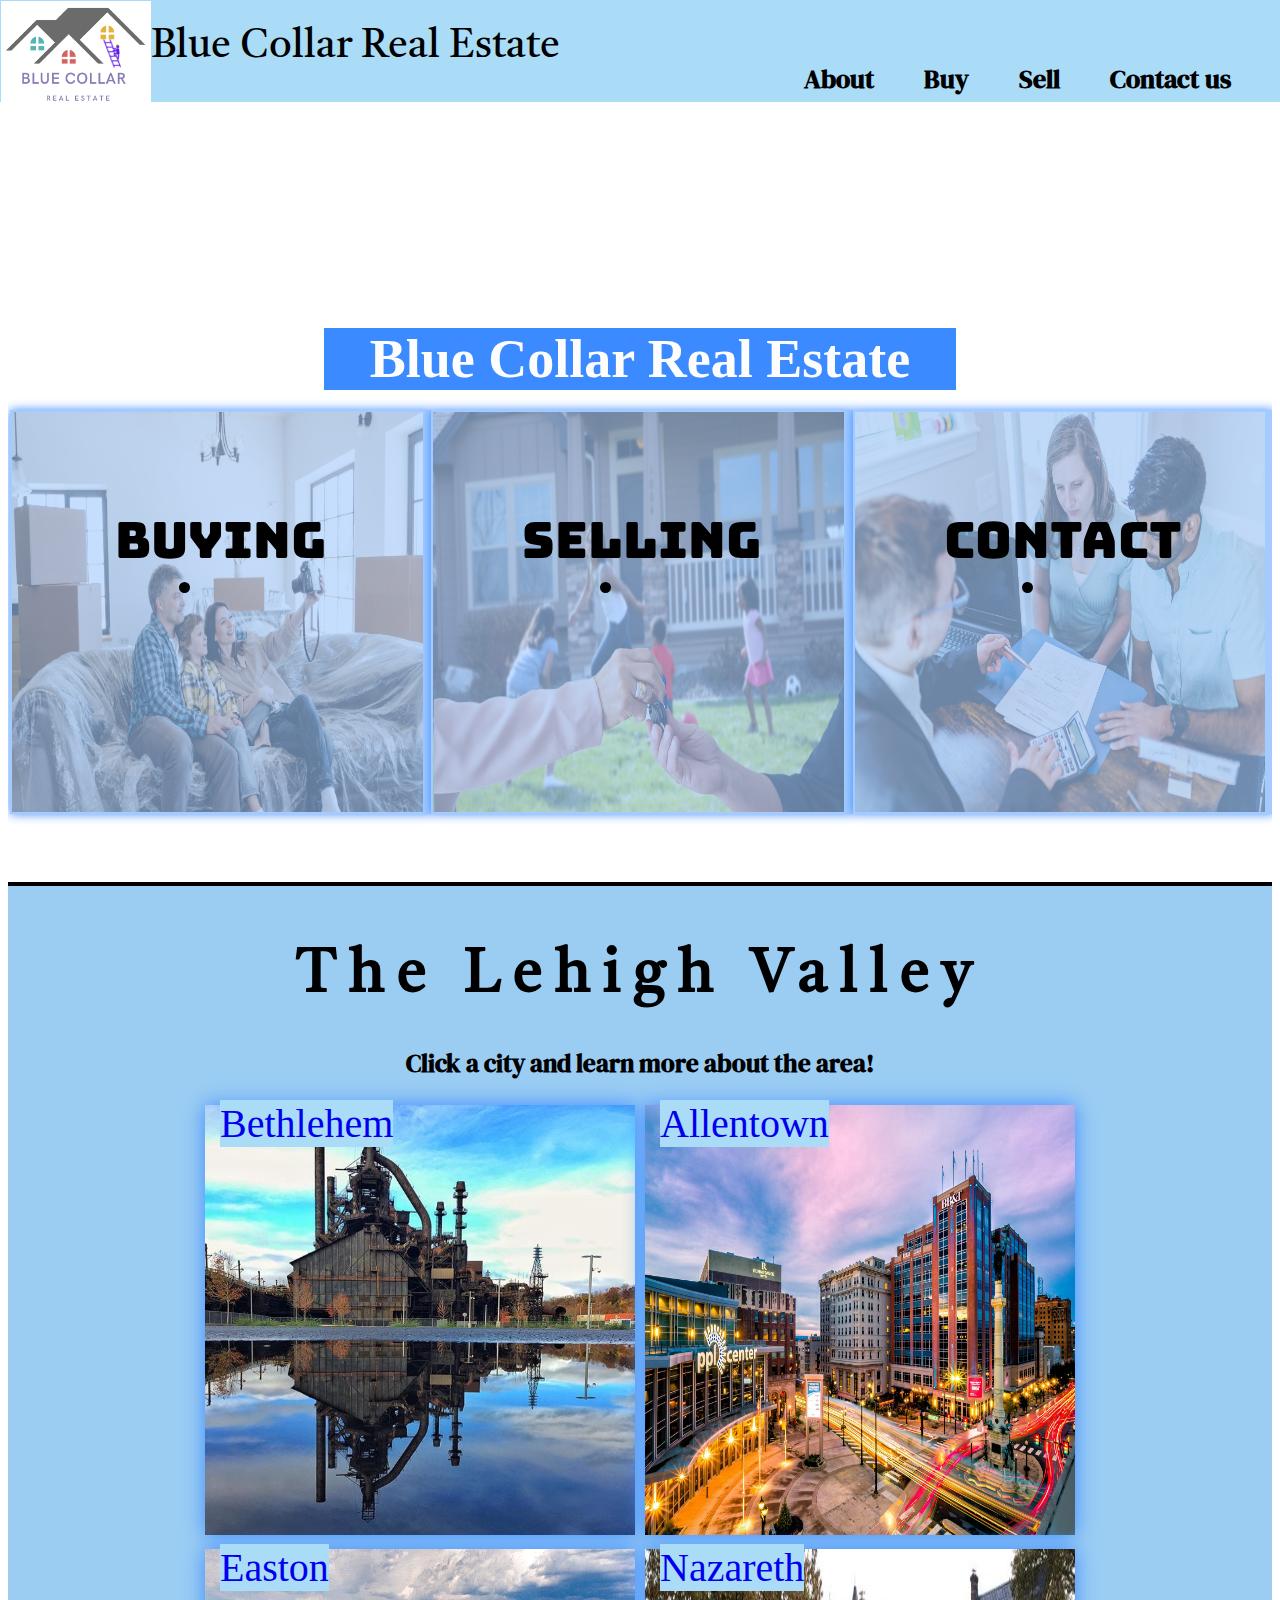
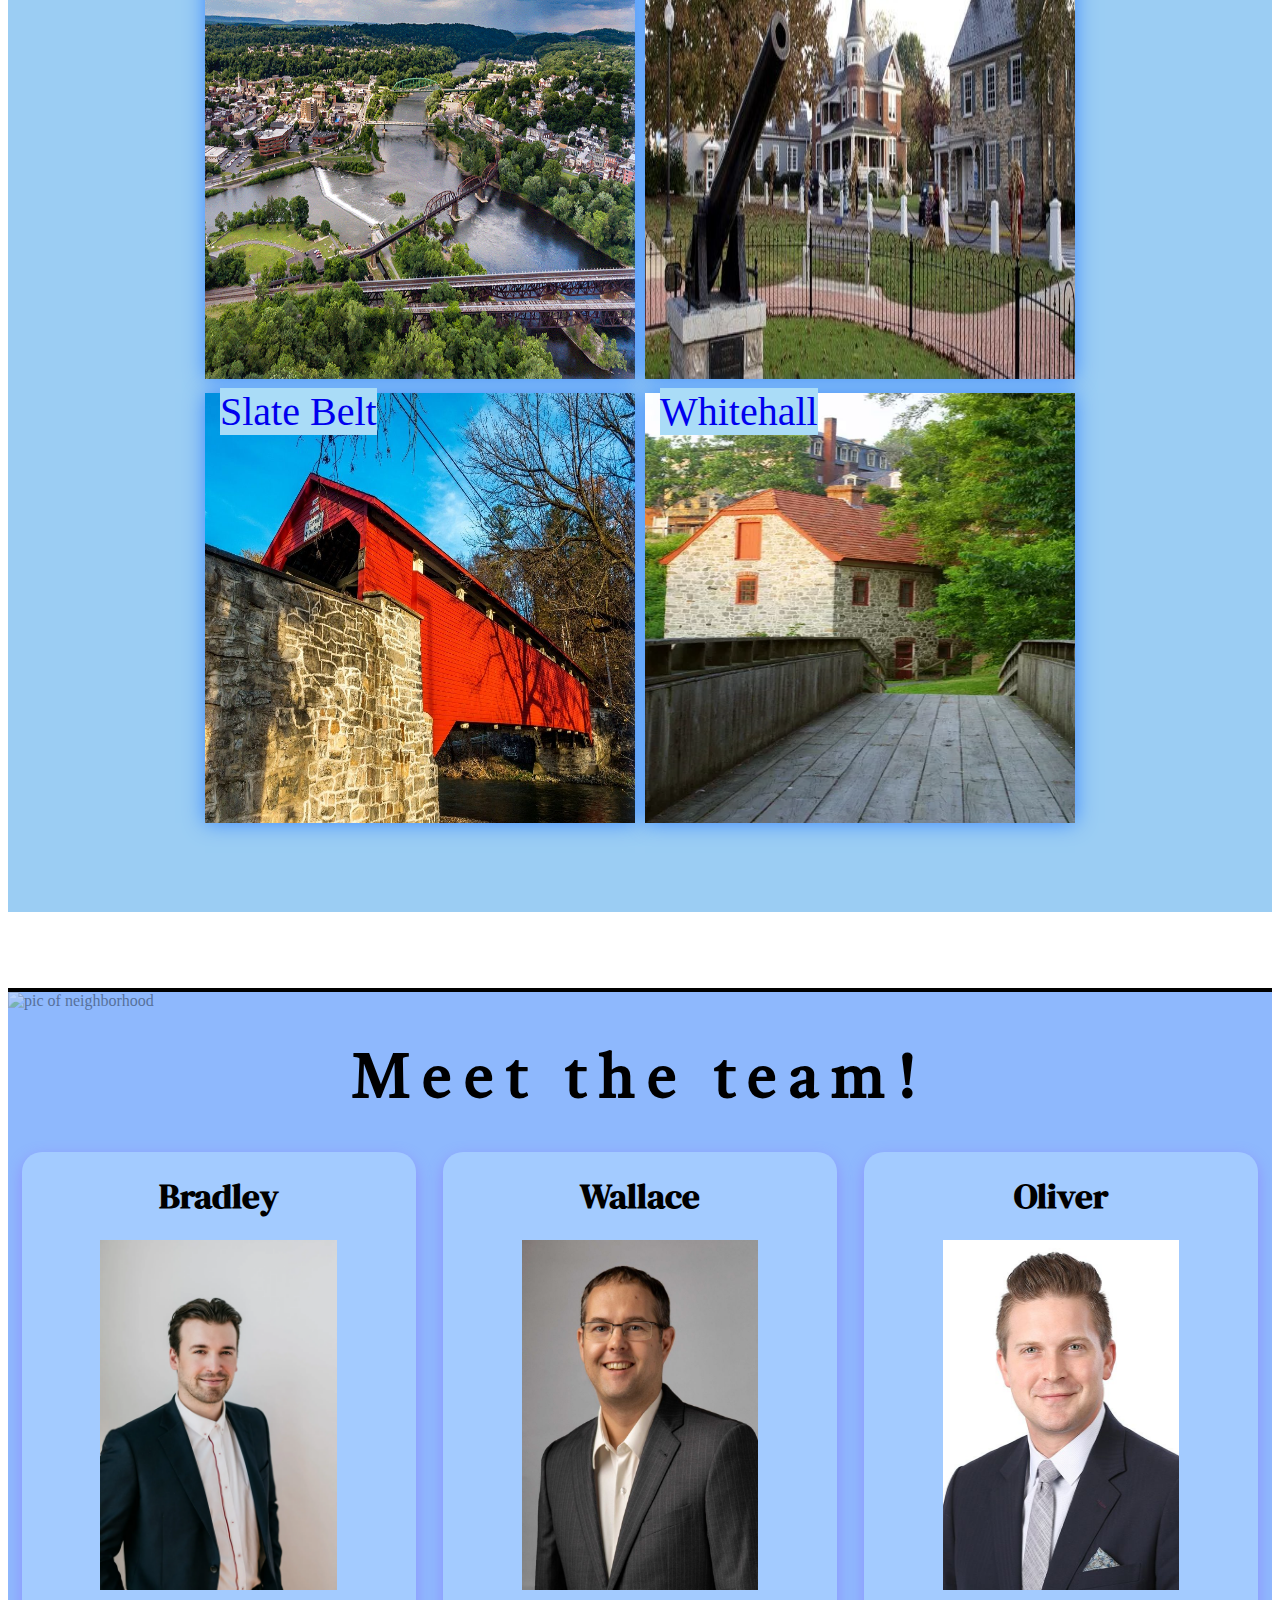
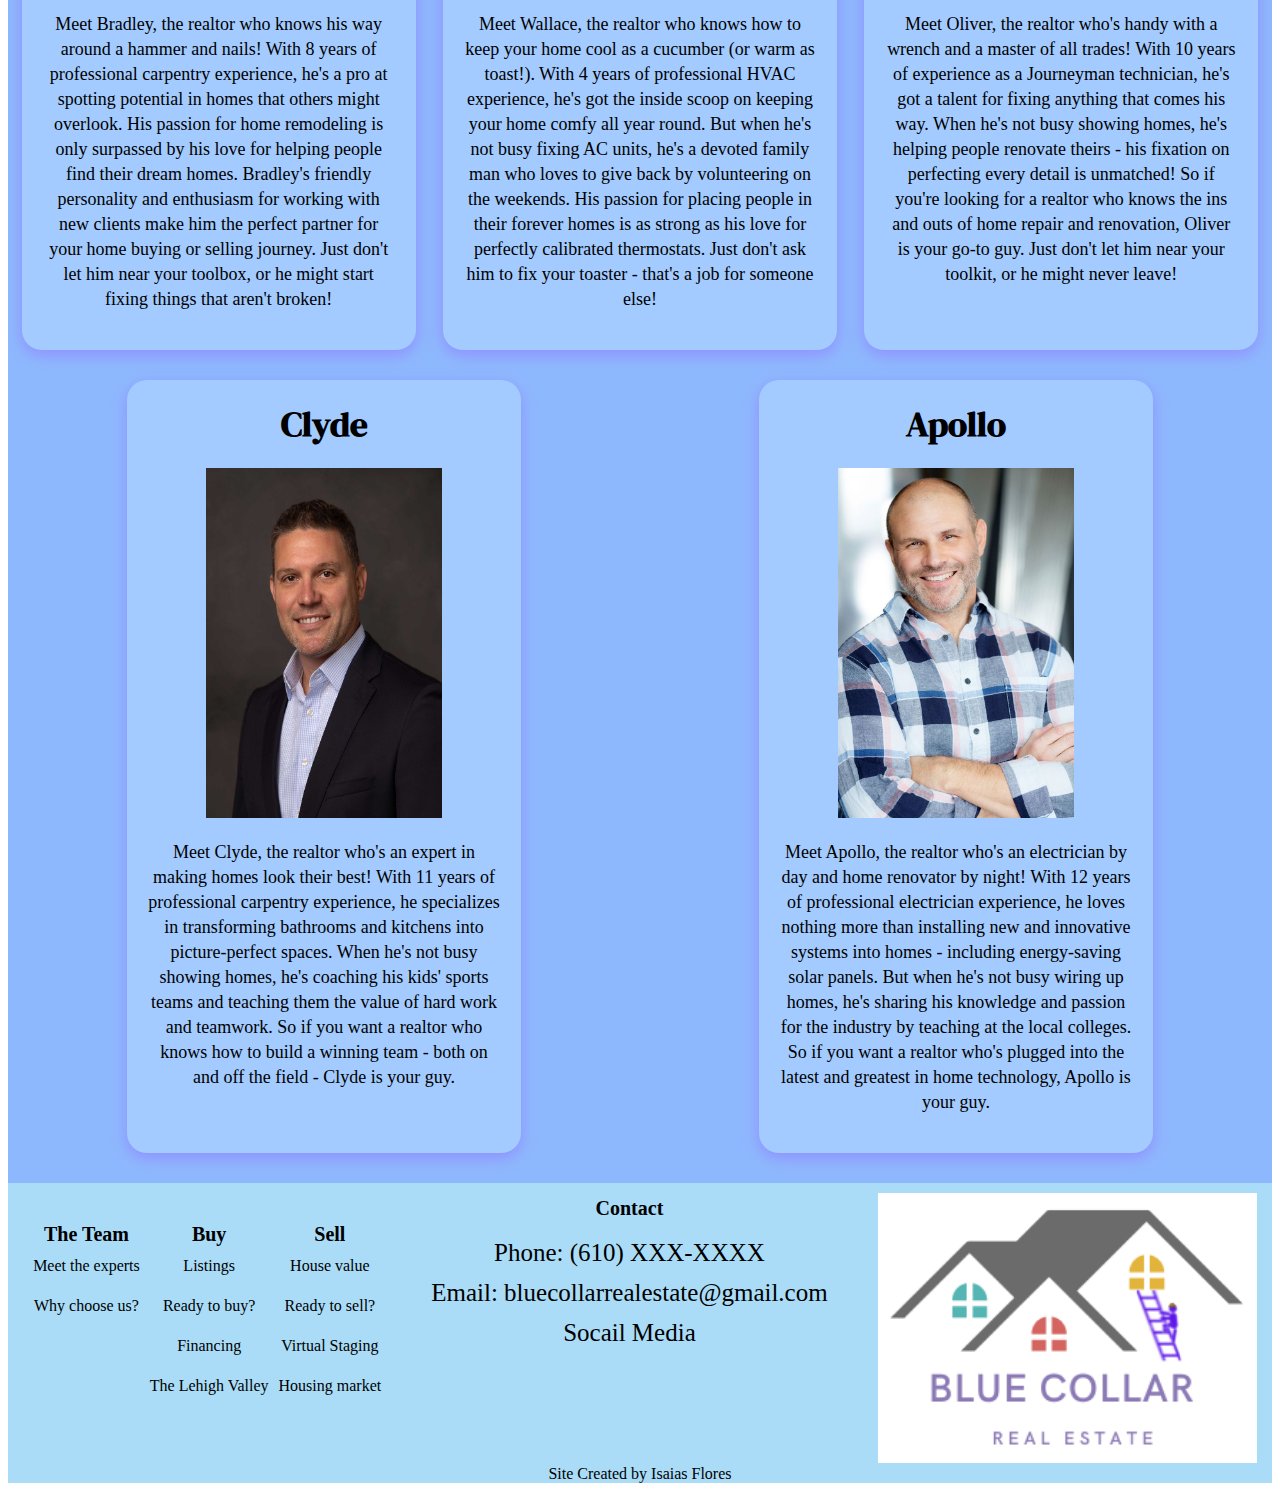
==== index.html @ f7d3eb04 "Update index.html" ====
<!DOCTYPE html>
<html lang="en">

<head>
  <meta charset="utf-8">
  <meta name="viewport" content="width=device-width, initial-scale=1">
  <title>Realtor Home Page</title>
  <link rel="stylesheet" href="home.css">
</head>

<!--Navbar-->
<section>
  <nav id="navbar">
    <div class="company">
      <a href="#company-name">
        <img class="logo" src="img/Blue collar Realtor logo .png" alt="Blue Collar Real Estate Logo" />
      </a>
      <a class="title" href="#company-name">Blue Collar Real Estate</a>
    </div>

    <div class="navbar-links">
      <div class="selection">
        <a class="navbar-selection" href="#">Contact us</a>
      </div>
    </div>

    <div class="navbar-links">
      <a class="navbar-selection" href="#">Sell</a>
      <div class="dropdown">
        <a class="drop-option" href="#">How We Can Help!</a>
        <a class="drop-option" href="#">The Process</a>
        <a class="drop-option" href="#">Virtual Staging</a>
        <a class="drop-option" href="#">Estimate</a>
      </div>
    </div>

    <div class="navbar-links">
      <a class="navbar-selection" href="#http://127.0.0.1:3000/Realtor%20Buy%20Page.html">Buy</a>
      <div class="dropdown">
        <a class="drop-option" href="#">Home Listings</a>
        <a class="drop-option" href="#">Property Listings</a>
        <a class="drop-option" href="#">Lot Listings</a>
        <a class="drop-option" href="#">Fixer Uppers</a>
      </div>
    </div>

    <div class="navbar-links">
      <a class="navbar-selection" href="#company-name">About</a>
      <div class="dropdown">
        <a class="drop-option" href="#cities">The Lehigh Valley</a>
        <a class="drop-option" href="#meet-the-team">Meet The Team</a>
      </div>
    </div>
  </nav>
</section>
<!---->

<main>

  <!--Company name and video-->
  <section id="company-name">

    <div id="company-opener">
      <h1>Blue Collar Real Estate</h1>
      <video id="company-video" source src="img/video of neighborhood.mp4" autoplay loop muted playsinline></video>
      <div class="message">
        <form>
          <label for="message-bar"></label>

          <input class="send-message" type="text" placeholder="Send us a message!" />

          <button class="submit">Submit</button>
        </form>
      </div>
    </div>

  </section>
  <!---->

  <body>

    <!--Main links for website, with description-->
    <section id="links">
      <div class="main-links">

        <div class="buying">
          <a class="web-link" href="#">
            <img class="links-img" src="img/Family Moving in .jpg" alt="Family moving in">
            <div class="web-link-hover">
              <div class="link-title">Buying</div>
              <ion-icon class="icon" name="home"></ion-icon>
              <div class="circle-border">
                <div class="circle"></div>
              </div>
              <p class="link-info">Let us be your portal for finding your dream home. Our team of experts will help you find a place that checks all the boxes, and maybe even some you didn't know you had. Let's get hunting!</p>
            </div>
          </a>
        </div>

        <div class="selling">
          <a class="web-link" href="#">
            <img class="links-img" src="img/Realtor Family outside.png" alt="Family outside">
            <div class="web-link-hover">
              <div class="link-title">Selling</div>
              <ion-icon class="icon" name="pricetags"></ion-icon>
              <div class="circle-border">
                <div class="circle"></div>
              </div>
              <p class="link-info">Lets get you that money! With our help we can turn your home into a bidding war! Our team of top-notch agents will handle the sale, leaving you with a sold sign and a celebratory drink in hand. Cheers to the next chapter!</p>
            </div>
          </a>
        </div>

        <div class="contact">
          <a class="web-link" href="#">
            <img class="links-img" src="img/Talking to realtor img.jpg" alt="Talking to realtor">
            <div class="web-link-hover">
              <div class="link-title">Contact</div>
              <ion-icon class="icon" name="call"></ion-icon>
              <div class="circle-border">
                <div class="circle"></div>
              </div>
              <p class="link-info">Here you'll find all the juicy deets on how to reach us - from phone numbers and email addresses to our social media pages. It's like having a treasure map, but instead of gold doubloons, you'll be rewarded with prompt and professional service.</p>
            </div>
          </a>
        </div>
      </div>
    </section>
    <!---->

    <!--The Lehigh Valley cities-->
    <section id="cities">
      <h2>The Lehigh Valley</h2>
      <h3>Click a city and learn more about the area!</h3>

      <div class="lehigh-valley">

        <div class="area">
          <a href="https://bethlehempa.org/" target="_blank">
            <div class="city-name">Bethlehem</div>
            <img class="city-img" src="img/Bethlehem.jpeg" alt="Bethlehem">
          </a>
        </div>

        <div class="area">
          <a href="https://www.allentownpa.gov/" target="_blank">
            <div class="city-name">Allentown</div>
            <img class="city-img" src="img/Allentown.jpeg" alt="Allentown">
          </a>
        </div>

        <div class="area">
          <a href="https://www.easton-pa.com/" target="_blank">
            <div class="city-name">Easton</div>
            <img class="city-img" src="img/Easton.png" alt="Easton">
          </a>
        </div>

        <div class="area">
          <a href="https://www.visitpa.com/region/lehigh-valley/nazareth" target="_blank">
            <div class="city-name">Nazareth</div>
            <img class="city-img" src="img/Nazareth.jpeg" alt="Nazareth">
          </a>
        </div>

        <div class="area">
          <a href="https://www.discoverlehighvalley.com/cities-towns/northern-slate-belt-bangor-nazareth/" target="_blank">
            <div class="city-name">Slate Belt</div>
            <img class="city-img" src="img/Slate Belt.jpeg" alt="Slate Belt">
          </a>
        </div>

        <div class="area">
          <a href="https://www.niche.com/places-to-live/whitehall-township-lehigh-pa/" target="_blank">
            <div class="city-name">Whitehall</div>
            <img class="city-img" src="img/Whitehall.webp" alt="Whitehall">
          </a>
        </div>

      </div>
    </section>
    <!---->

    <!--Realtor headshot and info about realtor-->
    <section id="meet-the-team">
      <img class="neighborhood-pic" src="img/Picture of neighborhood.jpg" alt="pic of neighborhood" />

      <h4>Meet the team!</h4>
      <div class="employees">
        <div class="realtor">
          <h5 class="realtor-name">Bradley</h5>
          <img class="realtor-headshot" src="img/Bradley professional.png" alt="Professional Bradley" />
          <img class="realtor-headshot-hover" src="img/Bradley working.jpeg" alt="Working Bradley" />
          <p class="realtor-info">
            Meet Bradley, the realtor who knows his way around a hammer and nails! With 8 years of professional carpentry experience, he's a pro at spotting potential in homes that others might overlook. His passion for home remodeling is only surpassed by his love for helping people find their dream homes. Bradley's friendly personality and enthusiasm for working with new clients make him the perfect partner for your home buying or selling journey. Just don't let him near your toolbox, or he might start fixing things that aren't broken!
          </p>
        </div>

        <div class="realtor">
          <h5 class="realtor-name">Wallace</h5>
          <img class="realtor-headshot" src="img/Wallace professional.jpeg" alt="Professional Wallace" />
          <img class="realtor-headshot-hover" src="img/Wallace working.jpeg" alt="Working Wallace" />
          <p class="realtor-info">
            Meet Wallace, the realtor who knows how to keep your home cool as a cucumber (or warm as toast!). With 4 years of professional HVAC experience, he's got the inside scoop on keeping your home comfy all year round. But when he's not busy fixing AC units, he's a devoted family man who loves to give back by volunteering on the weekends. His passion for placing people in their forever homes is as strong as his love for perfectly calibrated thermostats. Just don't ask him to fix your toaster - that's a job for someone else!
          </p>
        </div>

        <div class="realtor">
          <h5 class="realtor-name">Oliver</h5>
          <img class="realtor-headshot" src="img/Olvier professional jpeg.jpeg" alt="Professional Oliver" />
          <img class="realtor-headshot-hover" src="img/Oliver Working.png" alt="Working Oliver" />
          <p class="realtor-info">
            Meet Oliver, the realtor who's handy with a wrench and a master of all trades! With 10 years of experience as a Journeyman technician, he's got a talent for fixing anything that comes his way. When he's not busy showing homes, he's helping people renovate theirs - his fixation on perfecting every detail is unmatched! So if you're looking for a realtor who knows the ins and outs of home repair and renovation, Oliver is your go-to guy. Just don't let him near your toolkit, or he might never leave!
          </p>
        </div>
        <div class="realtor">
          <h5 class="realtor-name">Clyde</h5>
          <img class="realtor-headshot" src="img/Clyde professional.jpeg" alt="Professional Clyde" />
          <img class="realtor-headshot-hover" src="img/Clyde working.jpeg" alt="Working Clyde" />
          <p class="realtor-info">
            Meet Clyde, the realtor who's an expert in making homes look their best! With 11 years of professional carpentry experience, he specializes in transforming bathrooms and kitchens into picture-perfect spaces. When he's not busy showing homes, he's coaching his kids' sports teams and teaching them the value of hard work and teamwork. So if you want a realtor who knows how to build a winning team - both on and off the field - Clyde is your guy.
          </p>
        </div>

        <div class="realtor">
          <h5 class="realtor-name">Apollo</h5>
          <img class="realtor-headshot" src="img/Apollo professional.jpeg" alt="Professional Apollo" />
          <img class="realtor-headshot-hover" src="img/Apollo working.png" alt="Working Apollo" />
          <p class="realtor-info">
            Meet Apollo, the realtor who's an electrician by day and home renovator by night! With 12 years of professional electrician experience, he loves nothing more than installing new and innovative systems into homes - including energy-saving solar panels. But when he's not busy wiring up homes, he's sharing his knowledge and passion for the industry by teaching at the local colleges. So if you want a realtor who's plugged into the latest and greatest in home technology, Apollo is your guy.
          </p>
        </div>
      </div>
    </section>
    <!---->

    <!--Footer-->
    <section id="footer">
      <footer>
        <div class="footer-info">
          <div class="nav-footer">
            <a class="footer-catagories" href="#">The Team</a>
            <a class="footer-options" href="#">Meet the experts</a>
            <a class="footer-options" href="#">Why choose us?</a>
          </div>
          <div class="nav-footer">
            <a class="footer-catagories" href="#">Buy</a>
            <a class="footer-options" href="#">Listings</a>
            <a class="footer-options" href="#">Ready to buy?</a>
            <a class="footer-options" href="#">Financing</a>
            <a class="footer-options" href="#">The Lehigh Valley</a>
          </div>
          <div class="nav-footer">
            <a class="footer-catagories" href="#">Sell</a>
            <a class="footer-options" href="#">House value</a>
            <a class="footer-options" href="#">Ready to sell?</a>
            <a class="footer-options" href="#">Virtual Staging</a>
            <a class="footer-options" href="#">Housing market</a>
          </div>
        </div>

        <div class="contact-footer">
          <div class="footer-catagories">Contact</div>
          <div class="footer-options">Phone: (610) XXX-XXXX</div>
          <div class="footer-options">Email: bluecollarrealestate@gmail.com</div>
          <div class="footer-options">Socail Media</div>
          <div class="media-icons">
            <a href="https://twitter.com/" target="_blank">
              <ion-icon class="icon" name="logo-twitter"></ion-icon>
            </a>
            <a href="https://www.facebook.com/" target="_blank">
              <ion-icon class="icon" name="logo-facebook"></ion-icon>
            </a>
            <a href="https://www.instagram.com/" target="_blank">
              <ion-icon class="icon" name="logo-instagram"></ion-icon>
            </a>
            <a href="https://www.linkedin.com/" target="_blank">
              <ion-icon class="icon" name="logo-linkedin"></ion-icon>
            </a>
          </div>
        </div>

        <img class="footer-pic" src="img/Blue collar Realtor logo .png" alt="Blue Collar Real Estate Logo" />

        <div class="isaias">Site Created by Isaias Flores</div>
      </footer>
    </section>
    <!---->

    <!--Icon links HTML-->
    <script type="module" src="https://unpkg.com/ionicons@5.5.2/dist/ionicons/ionicons.esm.js"></script>
    <script nomodule src="https://unpkg.com/ionicons@5.5.2/dist/ionicons/ionicons.js"></script>
    <!---->
  </body>
</main>

</html>
---- home.css ----
@import url("https://fonts.googleapis.com/css2?family=Bungee&family=Castoro&family=DM+Serif+Display&family=Ledger&display=swap");

html {
  scroll-behavior: smooth;
  scroll-padding-top: 60px;
  max-width: 1500px;
}

/*Navbar Section*/

nav {
  position: fixed;
  z-index: 1;
  border: 1px solid transparent;
  background-color: rgb(170, 220, 247);
  height: 100px;
  top: 0;
  left: 0;
  right: 0;
  width: 100%;
}

nav img {
  width: 150px;
  float: left;
}

nav .company {
  float: left;
}

nav .title {
  position: relative;
  font-size: 40px;
  color: black;
  text-decoration: none;
  top: 20px;
  font-family: "Castoro", serif;
}

nav .navbar-links {
  float: right;
  margin-right: 50px;
  margin-top: 60px;
}

nav .navbar-selection {
  text-decoration: none;
  color: black;
  font-size: 26px;
  font-weight: bold;
  font-family: "DM Serif Display", serif;
}

nav .drop-option {
  text-decoration: none;
  padding: 10px;
  font-size: 20px;
  border: 1px solid black;
  height: 25px;
  text-align: center;
  font-family: "Ledger", serif;
}

nav .drop-option:hover {
  transition: 0.5s;
  color: blue;
  padding: 15px;
}

nav .dropdown {
  padding-top: 0px;
  background-color: rgb(204, 226, 255);
  box-shadow: 0px 0px 10px -2px rgb(0, 0, 215);
}

.navbar-links .dropdown {
  position: absolute;
  visibility: hidden;
  display: flex;
  flex-direction: column;
  opacity: 0;
  transform: translateY(10px);
}

.navbar-links:hover .dropdown {
  visibility: visible;
  opacity: 1;
  transition: 0.4s all;
  transform: translateY(0px);
}

/* */

main {
  width: 100%;
  margin: auto;
  overflow: auto;
}

/*Company name and video*/

#company-name {
  position: relative;
}
#company-opener {
  padding: 05px;
}

#company-video {
  position: relative;
  display: block;
  z-index: -1;
  width: 100%;
  margin-top: 100px;
  margin-bottom: 100px;
}

h1 {
  position: absolute;
  font-size: 6vmin;
  font-weight: bold;
  color: rgb(253, 253, 253);
  background-color: rgb(60, 138, 255);
  top: 320px;
  left: 0;
  right: 0;
  margin: auto;
  padding: auto;
  width: 50%;
  text-align: center;
  box-shadow: 0px 0px 10px 0px;
  animation: fadeIn 3s ease-in;
}

@keyframes fadeIn {
  from {
    opacity: 0;
  }

  to {
    opacity: 1;
  }
}

.message {
  position: absolute;
  top: 450px;
  left: 0;
  right: 0;
  margin-left: 22%;
  opacity: 0;
  animation: message 5s 3s ease forwards;
}

@keyframes message {
  from {
    opacity: 0;
  }

  to {
    opacity: 1;
  }
}

.send-message {
  position: relative;
  border: 2px solid blue;
  width: 60%;
  height: 40px;
  font-size: 16px;
}

.submit {
  width: 10%;
  font-weight: 700;
  font-size: 20px;
  height: 50px;
  position: relative;
}
/* */

/*Main links for website, with description*/
#links {
  position: relative;
  margin: auto;
}

.main-links {
  width: 100%;
  margin: 40px auto 70px auto;
  border: 2px solid transparent;
  display: flex;
  
  
}

.links-img {
  position: absolute;
  width: 32.5%;
  height: 400px;
  opacity: 0.4;
  display: block;
  
}

.buying {
  border: 2px solid transparent;
  box-shadow: 0px 0px 10px 0px rgb(60, 138, 255);
  background-color: rgb(163, 203, 255);
  height: 400px;
  width: 35%;
  text-align: center;
  overflow: hidden;
}

.selling {
  border: 2px solid transparent;
  box-shadow: 0px 0px 10px 0px rgb(60, 138, 255);
  background-color: rgb(163, 203, 255);
  height: 400px;
  width: 35%;
  text-align: center;
  overflow: hidden;
}

.contact {
  border: 2px solid transparent;
  box-shadow: 0px 0px 10px 0px rgb(60, 138, 255);
  background-color: rgb(163, 203, 255);
  height: 400px;
  width: 35%;
  text-align: center;
  overflow: hidden;
}

.web-link {
  text-decoration: none;
  color: black;
}

.web-link-hover {
  padding-top: 110px;
  padding-bottom: 100px;
  transform: translateY(0px);
  transition: 1s all ease;
}

.web-link-hover:hover {
  transform: translateY(-100px);
}

.link-title {
  font-size: 50px;
  padding-bottom: 10px;
  margin-top: -15px;
  font-family: "Bungee", cursive;
}

#links .icon {
  width: 70px;
  height: 90px;
  border-radius: 100%;
  color: rgb(78, 78, 255);
}

.circle-border {
  position: absolute;
  top: 170px;
  left: 41%;
  height: 200px;
  width: 180vw;
  max-width: 85px;
  max-height: 85px;
  animation: circle 3s infinite;
}

.circle {
  border: 3px solid black;
  border-radius: 100%;
  background-color: black;
  width: 6%;
  height: 5px;
}

@keyframes circle {
  0% {
    transform: rotate(0deg);
  }
  100% {
    transform: rotate(360deg);
  }
}

.link-info {
  position: absolute;
  top: 0px;
  opacity: 0;
  width: 90%;
  font-size: 1.8vmin;
  font-family: "DM Serif Display", serif;
  line-height: auto;
  padding: 250px 10px 200px 10px;
}

.link-info:hover {
  opacity: 1;
  transform: translateY(0px);
  transition: 1s ease;
}
/* */

/*The Lehigh Valley cities*/
#cities {
  background-color: #9bcdf3;
  padding-bottom: 10px;
}

h2 {
  font-size: 60px;
  text-align: center;
  margin-bottom: 30px;
  font-family: "Castoro", serif;
  letter-spacing: 12px;
  box-shadow: 0px -4px 0px 0px;
  padding-top: 50px;
}

h3 {
  text-align: center;
  font-size: 25px;
  margin-top: 30px;
  margin-bottom: 20px;
  font-family: "DM Serif Display", serif;
}

.lehigh-valley {
  display: flex;
  flex-direction: row;
  flex-flow: wrap;
  justify-content: center;
  margin-bottom: 70px;
}

.city-name {
  position: absolute;
  font-size: 40px;
  margin-left: 20px;
  background-color: rgb(170, 220, 247);
}

.city-img {
  width: 430px;
  height: 430px;
  margin: 5px;
  box-shadow: 0px 0px 20px 0px rgb(60, 138, 255);
}

.city-img:hover {
  width: 440px;
  height: 440px;
  transition: 1s ease;
}
/* */

/*Realtor headshot and info about realtor*/
#meet-the-team {
  background-color: rgb(142, 184, 253);
  position: relative;
}

.neighborhood-pic {
  position: absolute;
  opacity: 0.4;
  width: 100%;
  height: 100%;
}

h4 {
  font-size: 60px;
  text-align: center;
  margin-bottom: 30px;
  padding-top: 50px;
  font-family: "Castoro", serif;
  letter-spacing: 12px;
  box-shadow: 0px -4px 0px 0px;
}

.employees {
  display: flex;
  flex-direction: row;
  flex-wrap: wrap;
  margin: auto;
}

.realtor-name {
  font-size: 35px;
  font-family: "DM Serif Display", serif;
  margin-top: 0px;
  margin-bottom: 20px;
}

.realtor {
  position: relative;
  text-align: center;
  border-radius: 20px;
  box-shadow: 0px 5px 15px 0px rgb(144, 144, 255);
  width: 28%;
  margin: 0px auto 30px auto;
  padding: 20px;
  background-color: rgb(163, 203, 255);
}

.realtor-headshot {
  position: absolute;
  width: 60%;
  left: 0;
  right: 0;
  height: 350px;
  display: block;
  margin: auto;
}

.realtor-headshot-hover {
  position: relative;
  opacity: 0;
  width: 60%;
  height: 350px;
  transition: 1s ease-out;

  padding-bottom: 0px;
  overflow: auto;
}

.realtor-headshot-hover:hover {
  opacity: 1;
  transition: 1s ease-in;
  width: 70%;
  height: 350px;
}

.realtor-info {
  font-size: 18px;
  line-height: 25px;
}
/* */

/*Footer */
#footer {
  position: relative;
  width: 100%;
  height: 100%;
  text-align: center;
  background-color: rgb(170, 220, 247);
}

footer {
  display: flex;
  justify-content: center;
  flex-wrap: wrap;
  width: 100%;
}

.footer-info {
  margin-top: 40px;
  display: flex;
  flex-wrap: wrap;
}

.nav-footer {
  margin-left: 10px;
  text-align: center;
  display: flex;
  flex-direction: column;
  flex-wrap: wrap;
}

.footer-catagories {
  font-weight: bold;
  font-size: 20px;
  text-decoration: none;
  color: black;
}

.footer-options {
  line-height: 40px;
  text-decoration: none;
  color: black;
}

.contact-footer {
  margin: 0px 0px 0px 50px;
  text-align: center;
  font-size: 25px;
  line-height: 50px;
}

.footer-pic {
  width: 30%;
  height: 30%;
  margin-top: 10px;
  margin-left: 50px;
  padding-bottom: 20px;
}
footer .media-icons {
  display: block;
  margin-left: auto;
}

footer .meida-icon {
  color: black;
  width: 10%;
  height: 5vh;
}

footer .icon:visited {
  color: rgb(60, 138, 255);
}

.isaias {
  position: absolute;
  display: block;
  margin: auto;
  bottom: 0;
}

/* */

/*Media Queries */
@media screen and (max-width: 1501px) {
  .link-info {
    font-size: 1.8vmin;
  }

  .circle-border {
    top: 170px;
    left: 40%;
  }
}

@media screen and (max-width: 1400px) {
  .circle-border {
    top: 170px;
    left: 40%;
  }
}

@media screen and (max-width: 1250px) {
  #links {
    margin-top: -20px;
  }

  .circle-border {
    top: 170px;
    left: 38%;
  }
  .footer-pic {
    width: 50%;
    height: 30%;
    margin-left: 50px;
  }
}

@media screen and (max-width: 1150px) {
  nav .title {
    font-size: 35px;
  }

  nav .drop-option {
    font-size: 15px;
    padding: 5px;
  }

  nav .drop-option:hover {
    padding: 8px;
  }

  h1 {
    width: 50%;
  }


  #links {
    margin-top: -60px;
  }
}

@media screen and (max-width: 1024px) {
  nav .navbar-links {
    margin-top: 70px;
  }

  nav .navbar-selection {
    font-size: 18px;
  }

  h1 {
    top: 200px;
    width: 60%;
  }

  .message {
    top: 300px;
  }

  .submit {
    font-size: 14px;
    height: 45px;
  }

  #links {
    margin-top: -90px;
  }

  .link-info {
    font-size: 1.9vw;
  }

  .realtor-headshot {
    width: 85%;
    height: 350px;
  }

  .realtor-headshot-hover {
    width: 60%;
    height: 350px;
  }

  .realtor-headshot-hover:hover {
    width: 100%;
  }
}

@media screen and (max-width: 900px) {
  nav .title {
    position: absolute;
  }

  nav .navbar-links {
    margin-top: 70px;
    text-align: center;
  }

  main {
    overflow: hidden;
  }

  h1 {
    font-size: 6vmin;
    width: 65%;
  }

  #links {
    margin-top: -100px;
  }

  .link-info {
    font-size: 2.1vw;
  }

  .circle-border {
    top: 170px;
    left: 35%;
  }

  h2 {
    font-size: 40px;
  }

  .city-name {
    font-size: 30px;
  }

  .city-img {
    width: 330px;
    height: 330px;
  }

  .city-img:hover {
    width: 340px;
    height: 340px;
  }

  h4 {
    font-size: 40px;
  }
}

@media screen and (max-width: 800px) {
  h1 {
    font-size: 6vmin;
  }

  .submit {
    font-size: 12px;
  }

  .link-title {
    font-size: 40px;
  }

  .circle-border {
    top: 155px;
    left: 34%;
  }

  h4 {
    font-size: 55px;
  }

  .employees {
    flex-direction: column;
  }

  .realtor {
    width: 70%;
  }

  .realtor-name {
    font-size: 35px;
    font-family: "DM Serif Display", serif;
    margin-bottom: 20px;
  }

  .realtor-headshot {
    position: absolute;

    width: 55%;
    height: 350px;
  }

  .realtor-headshot-hover {
    width: 60%;
    height: 350px;
  }
  .realtor-headshot-hover:hover {
    width: 70%;
    height: 350px;
  }
}

@media screen and (max-width: 700px) {
  nav .drop-option {
    font-size: 14px;
    padding: 2px;
  }

  nav .drop-option:hover {
    padding: 3px;
  }

  .message {
    top: 270px;
    margin-left: 18%;
  }

  .send-message {
    height: 30px;
  }

  .submit {
    width: 15%;
    height: 35px;
    font-size: 14px;
  }

  .main-links {
    display: flex;
    flex-direction: column;
    width: 200%;
    margin-left: 95px;
  }

  #links {
    margin-top: -100px;
  }

  .links-img {
    width: 70%;
  }

  .link-title {
    font-size: 40px;
  }

  .link-info {
    padding: 250px 10px 200px 20px;

    font-size: 3.1vw;
  }

  .circle-border {
    top: 155px;
    left: 41%;
  }

  h2 {
    font-size: 40px;
  }

  .city-name {
    font-size: 30px;
  }

  .city-img {
    width: 200px;
    height: 200px;
  }

  .city-img:hover {
    width: 210px;
    height: 210px;
  }

  .contact-footer {
    margin: 0px 0px 0px 0px;
  }

  .footer-pic {
    margin: auto;
  }
}

@media screen and (max-width: 600px) {
  nav .title {
    font-size: 25px;
  }

  nav .navbar-links {
    margin-top: 75px;
    margin-right: 30px;
  }

  nav .navbar-selection {
    font-size: 15px;
  }

  .send-message {
    height: 25px;
    font-size: 12px;
  }

  .main-links {
    margin-left: 66px;
  }

  h2 {
    font-size: 32px;
  }

  h4 {
    display: block;
    font-size: 32px;
    text-align: center;
    
  }
}

@media screen and (max-width: 500px) {
  nav .navbar-links {
    margin-right: 20px;
  }

  nav .drop-option {
    font-size: 12px;
  }

  #company-video {
    position: relative;
    display: block;
    z-index: -1;
    width: 180%;
    margin-top: 100px;
    margin-bottom: 100px;
  }

  h1 {
    top: 250px;
  }

  .message {
    top: 300px;
    margin-left: 17%;
  }

  .send-message {
    height: 20px;
  }

  .submit {
    width: 16%;
    height: 23px;
    font-size: 10px;
  }

  .main-links {
    margin-left: 66px;
  }

  .link-info {
    font-size: 4.1vw;
  }

  h2 {
    font-size: 25px;
    margin-left: 20px;

  }

  h3 {
    font-size: 16px;
  }

  .city-img {
    width: 400px;
    height: 300px;
  }

  .city-img:hover {
    width: 400px;
    height: 300px;
  }

  h4 {
    font-size: 25px;
    margin-left: 20px;
  }

  .realtor-headshot {
    width: 75%;
  }

  .realtor-headshot-hover {
    width: 85%;
  }
  .realtor-headshot-hover:hover {
    width: 85%;
  }
}

@media screen and (max-width: 450px) {
  nav .title {
    font-size: 22px;
  }

  nav .navbar-selection {
    font-size: 15px;
    padding-bottom: 15px;
  }

  nav .navbar-links {
    float: right;
    margin-right: 10px;
  }

  nav .drop-option {
    font-size: 10px;
    padding: 2px;
    height: 15px;
  }

  nav .drop-option:hover {
    padding: 3px;
    height: 18px;
  }

  .main-links {
    width: 250%;
    margin-left: 25px;
    margin-bottom: 30px;
  }

  .links-img {
    width: 88%;
  }

  .link-title {
    font-size: 40px;
  }

  .link-info {
    opacity: 1;
    font-size: 4.5vw;

    padding: 150px 10px 200px 20px;
  }

  .web-link-hover {
    padding-top: 20px;
    padding-bottom: 100px;
    transform: translateY(0px);
  }

  .web-link-hover:hover {
    padding-top: 10px;

    transform: translateY(0px);
  }

  #links .icon {
    width: 50px;
    height: 90px;
    border-radius: 100%;
  }

  .circle-border {
    top: 82px;
    left: 39%;
    height: 50px;
    width: 180vw;
  }

  .city-img {
    width: 350px;
    height: 300px;
  }

  .city-img:hover {
    width: 350px;
    height: 300px;
  }

  .city-name {
    font-size: 25px;
  }

  .employees {
    flex-direction: column;
  }

  .realtor-headshot {
    width: 85%;
  }

  .realtor-headshot-hover {
    width: 98%;
  }
  .realtor-headshot-hover:hover {
    width: 98%;
  }

  .realtor-info {
    font-size: 17px;
  }

  .contact-footer {
    margin: 0px 0px 0px 0px;
    font-size: 20px;
  }

  footer .media-icons {
    display: block;
    margin: auto;
  }

  .footer-info {
    flex-direction: column;
  }

  .nav-footer {
    margin-left: 0px;
    margin-bottom: 30px;
  }
}
/* */

@media screen and (max-width: 400px) {
  nav .navbar-selection {
    font-size: 14px;
  }

  nav .title {
    font-size: 18px;
  }

  h1 {
    top: 200px;
  }

  .message {
    top: 250px;
    margin-left: 16%;
  }

  .send-message {
    height: 15px;
    font-size: 11px;
  }

  .submit {
    width: 17%;
    height: 17px;
    font-size: 10px;
  }

  .main-links {
    width: 250%;
    margin-left: 19px;
    margin-bottom: 30px;
    height: 700px;
  }

  .links-img {
    position: absolute;
    width: 88%;
    height: 230px;
  }

  .link-title {
    font-size: 30px;
    padding-bottom: 0px;
  }

  #links .icon {
    width: 30px;
    height: 90px;
  }

  .link-info {
    font-size: 3.1vw;
    padding: 120px 10px 200px 15px;
  }

  .circle-border {
    top: 79px;
    left: 41.5%;
    height: 10px;
    width: 15vw;
  }

  .circle {
    border: 3px solid black;
    border-radius: 100%;
    background-color: black;
    width: 3%;
    height: 0.2vh;
  }

  .city-img {
    width: 300px;
    height: 200px;
  }

  .city-img:hover {
    width: 300px;
    height: 200px;
  }
}
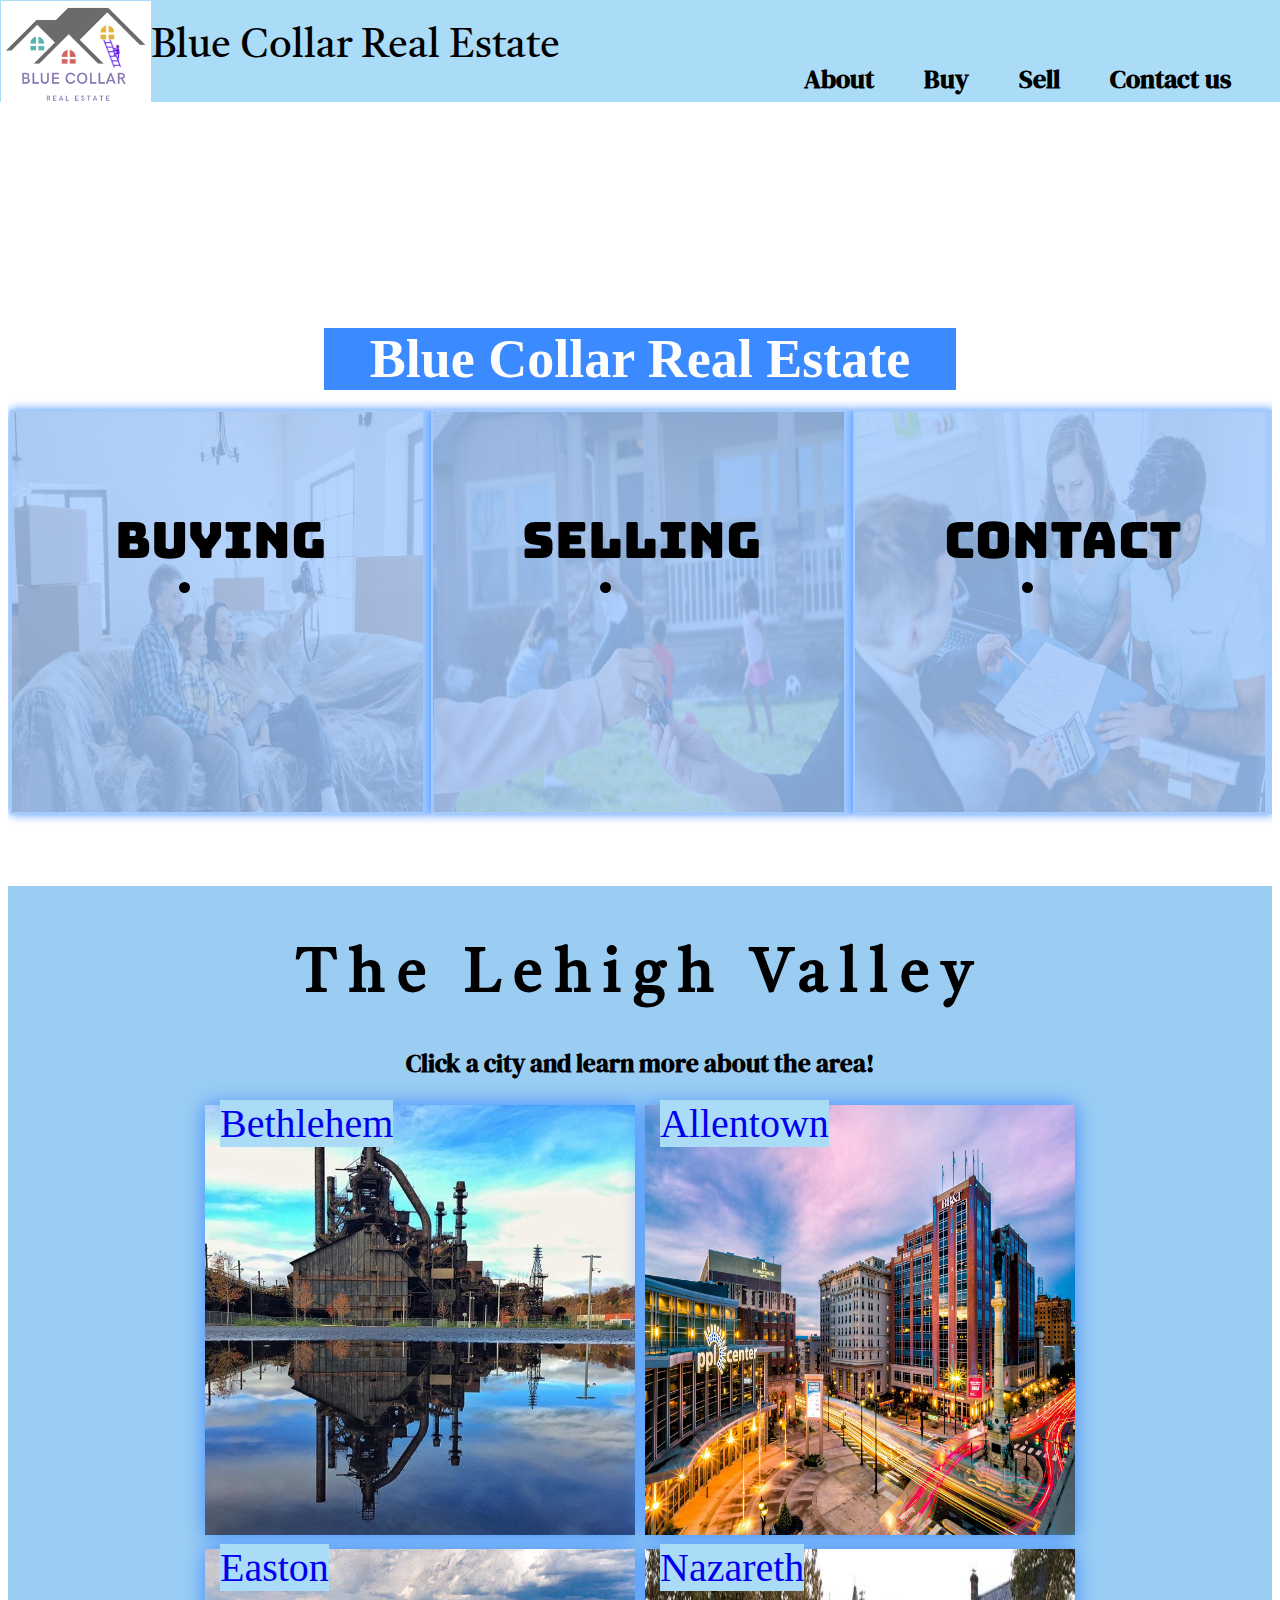
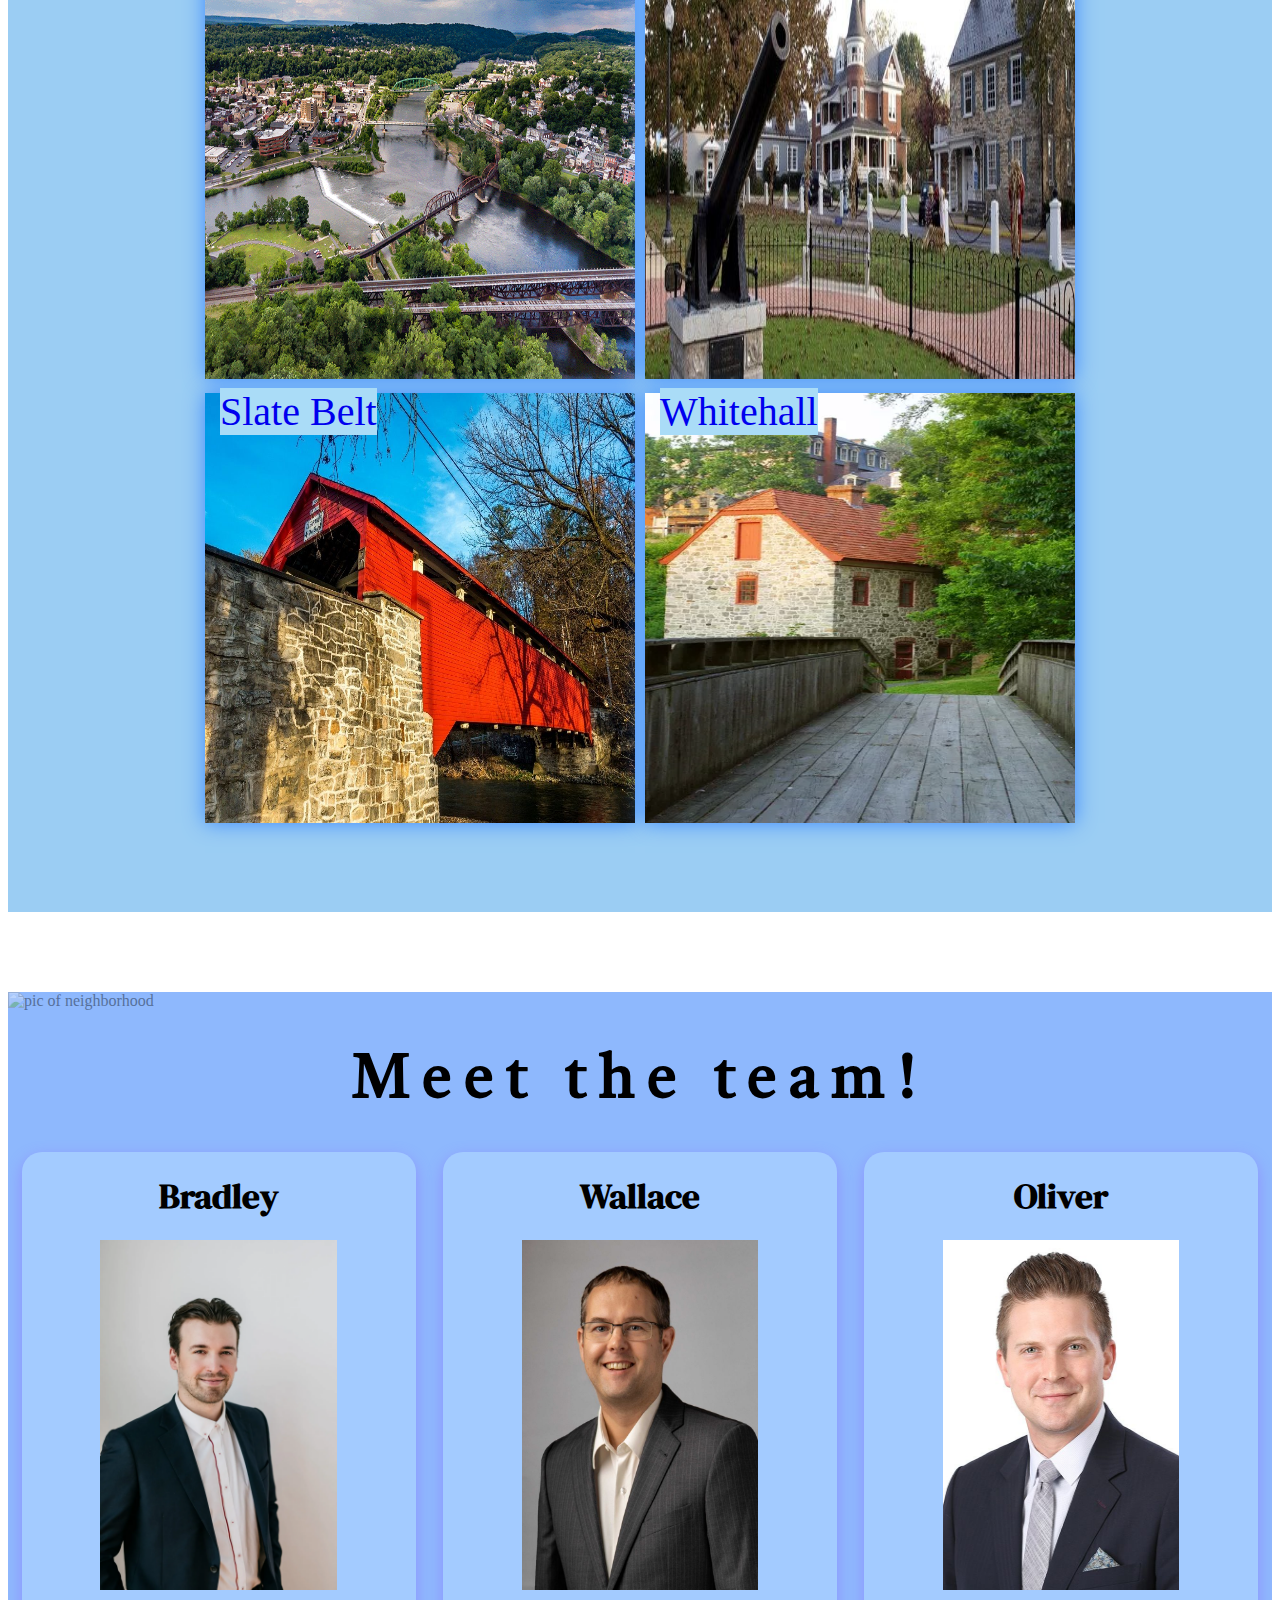
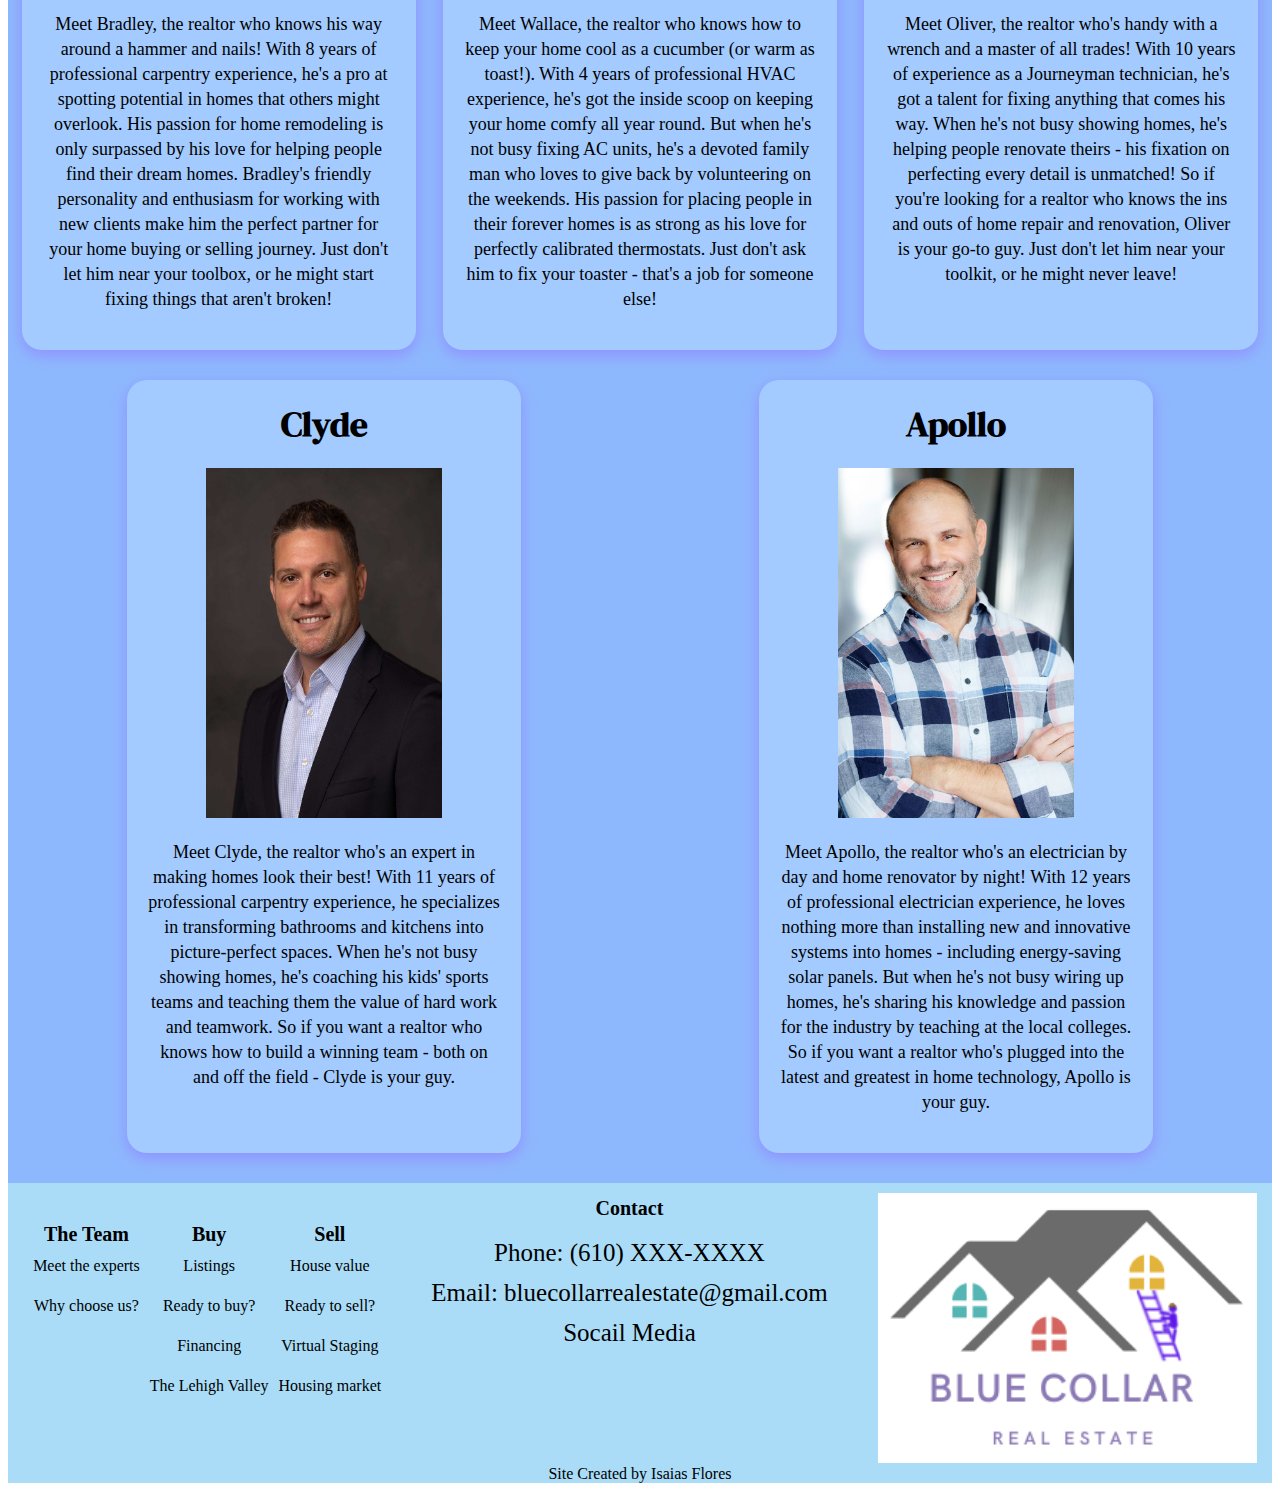
==== commit c0b89eb3: "Update index.html" ====
--- a/index.html
+++ b/index.html
@@ -3,7 +3,7 @@
 
 <head>
   <meta charset="utf-8">
-  <meta name="viewport" content="width=device-width, initial-scale=1">
+  <meta name="viewport" content="width=device-width, initial-scale=1" http-equiv="X-UA-Compatible">
   <title>Realtor Home Page</title>
   <link rel="stylesheet" href="home.css">
 </head>
@@ -20,22 +20,22 @@
 
     <div class="navbar-links">
       <div class="selection">
-        <a class="navbar-selection" href="#">Contact us</a>
-      </div>
-    </div>
-
-    <div class="navbar-links">
-      <a class="navbar-selection" href="#">Sell</a>
+        <a class="navbar-selection" href="https://isflores811.github.io/Blue-Collar-Real-Estate/Contact.html">Contact us</a>
+      </div>
+    </div>
+
+    <div class="navbar-links">
+      <a class="navbar-selection" href="https://isflores811.github.io/Blue-Collar-Real-Estate/Sell-Page.html">Sell</a>
       <div class="dropdown">
-        <a class="drop-option" href="#">How We Can Help!</a>
-        <a class="drop-option" href="#">The Process</a>
-        <a class="drop-option" href="#">Virtual Staging</a>
-        <a class="drop-option" href="#">Estimate</a>
-      </div>
-    </div>
-
-    <div class="navbar-links">
-      <a class="navbar-selection" href="#http://127.0.0.1:3000/Realtor%20Buy%20Page.html">Buy</a>
+        <a class="drop-option" href="https://isflores811.github.io/Blue-Collar-Real-Estate/Sell-Page.html#ready-to-sell">How We Can Help!</a>
+        <a class="drop-option" href="https://isflores811.github.io/Blue-Collar-Real-Estate/Sell-Page.html#process">The Process</a>
+        <a class="drop-option" href="https://isflores811.github.io/Blue-Collar-Real-Estate/Sell-Page.html#virtual-staging">Virtual Staging</a>
+        <a class="drop-option" href="https://isflores811.github.io/Blue-Collar-Real-Estate/Sell-Page.html#about-house">Estimate</a>
+      </div>
+    </div>
+
+    <div class="navbar-links">
+      <a class="navbar-selection" href="https://isflores811.github.io/Blue-Collar-Real-Estate/Buy-Page.html#map">Buy</a>
       <div class="dropdown">
         <a class="drop-option" href="#">Home Listings</a>
         <a class="drop-option" href="#">Property Listings</a>
--- a/home.css
+++ b/home.css
@@ -199,7 +199,7 @@
   position: absolute;
   width: 32.5%;
   height: 400px;
-  opacity: 0.4;
+  opacity: 0.2;
   display: block;
   
 }
@@ -322,7 +322,6 @@
   margin-bottom: 30px;
   font-family: "Castoro", serif;
   letter-spacing: 12px;
-  box-shadow: 0px -4px 0px 0px;
   padding-top: 50px;
 }
 
@@ -383,7 +382,6 @@
   padding-top: 50px;
   font-family: "Castoro", serif;
   letter-spacing: 12px;
-  box-shadow: 0px -4px 0px 0px;
 }
 
 .employees {
@@ -799,17 +797,23 @@
   }
 
   .city-name {
-    font-size: 30px;
+    position: relative;
+    display: inline-block;
+    text-decoration: none;
+    font-size: 40px;
+    margin-top: 30px;
   }
 
   .city-img {
-    width: 200px;
-    height: 200px;
+    display: block;
+    margin: auto;
+    width: 500px;
+    height: 400px;
   }
 
   .city-img:hover {
-    width: 210px;
-    height: 210px;
+    width: 530px;
+    height: 430px;
   }
 
   .contact-footer {
@@ -875,6 +879,8 @@
   }
 
   h1 {
+    font-size: 7vmin;
+    width: 80%;
     top: 250px;
   }
 
@@ -884,12 +890,13 @@
   }
 
   .send-message {
-    height: 20px;
+    height: 15px;
+    font-size: 11px;
   }
 
   .submit {
-    width: 16%;
-    height: 23px;
+    width: 17%;
+    height: 17px;
     font-size: 10px;
   }
 
@@ -911,13 +918,23 @@
     font-size: 16px;
   }
 
+  .city-name {
+    position: relative;
+    display: inline-block;
+    margin-top: 20px;
+    font-size: 40px;
+    margin-left: 15px;
+  }
+
   .city-img {
+    display: block;
+    margin: auto;
     width: 400px;
     height: 300px;
   }
 
   .city-img:hover {
-    width: 400px;
+    width: 450px;
     height: 300px;
   }
 
@@ -1010,15 +1027,6 @@
     width: 180vw;
   }
 
-  .city-img {
-    width: 350px;
-    height: 300px;
-  }
-
-  .city-img:hover {
-    width: 350px;
-    height: 300px;
-  }
 
   .city-name {
     font-size: 25px;
@@ -1080,17 +1088,6 @@
   .message {
     top: 250px;
     margin-left: 16%;
-  }
-
-  .send-message {
-    height: 15px;
-    font-size: 11px;
-  }
-
-  .submit {
-    width: 17%;
-    height: 17px;
-    font-size: 10px;
   }
 
   .main-links {
@@ -1136,13 +1133,10 @@
     height: 0.2vh;
   }
 
-  .city-img {
-    width: 300px;
-    height: 200px;
-  }
-
-  .city-img:hover {
-    width: 300px;
-    height: 200px;
-  }
-}
+  .city-name {
+    position: relative;
+    display: inline-block;
+    margin-top: 20px;
+    margin-left: 30px;
+  }
+}
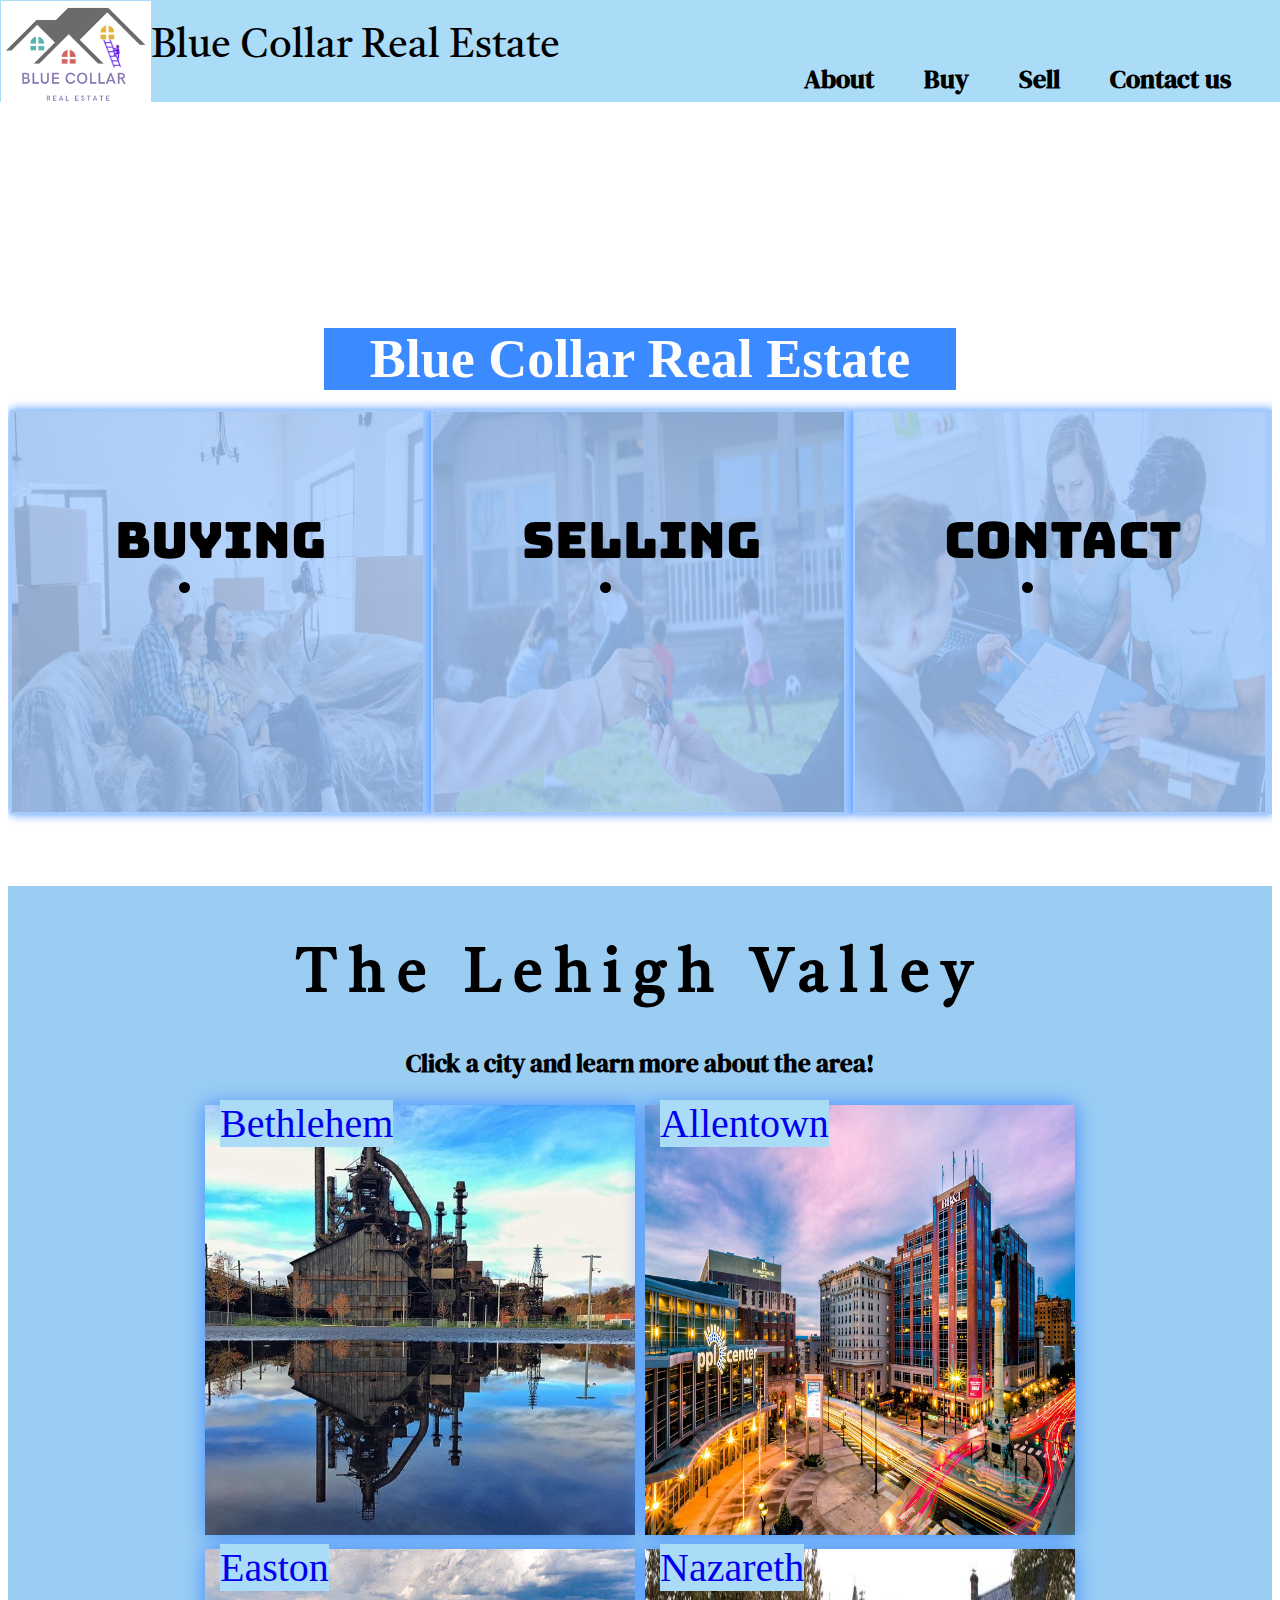
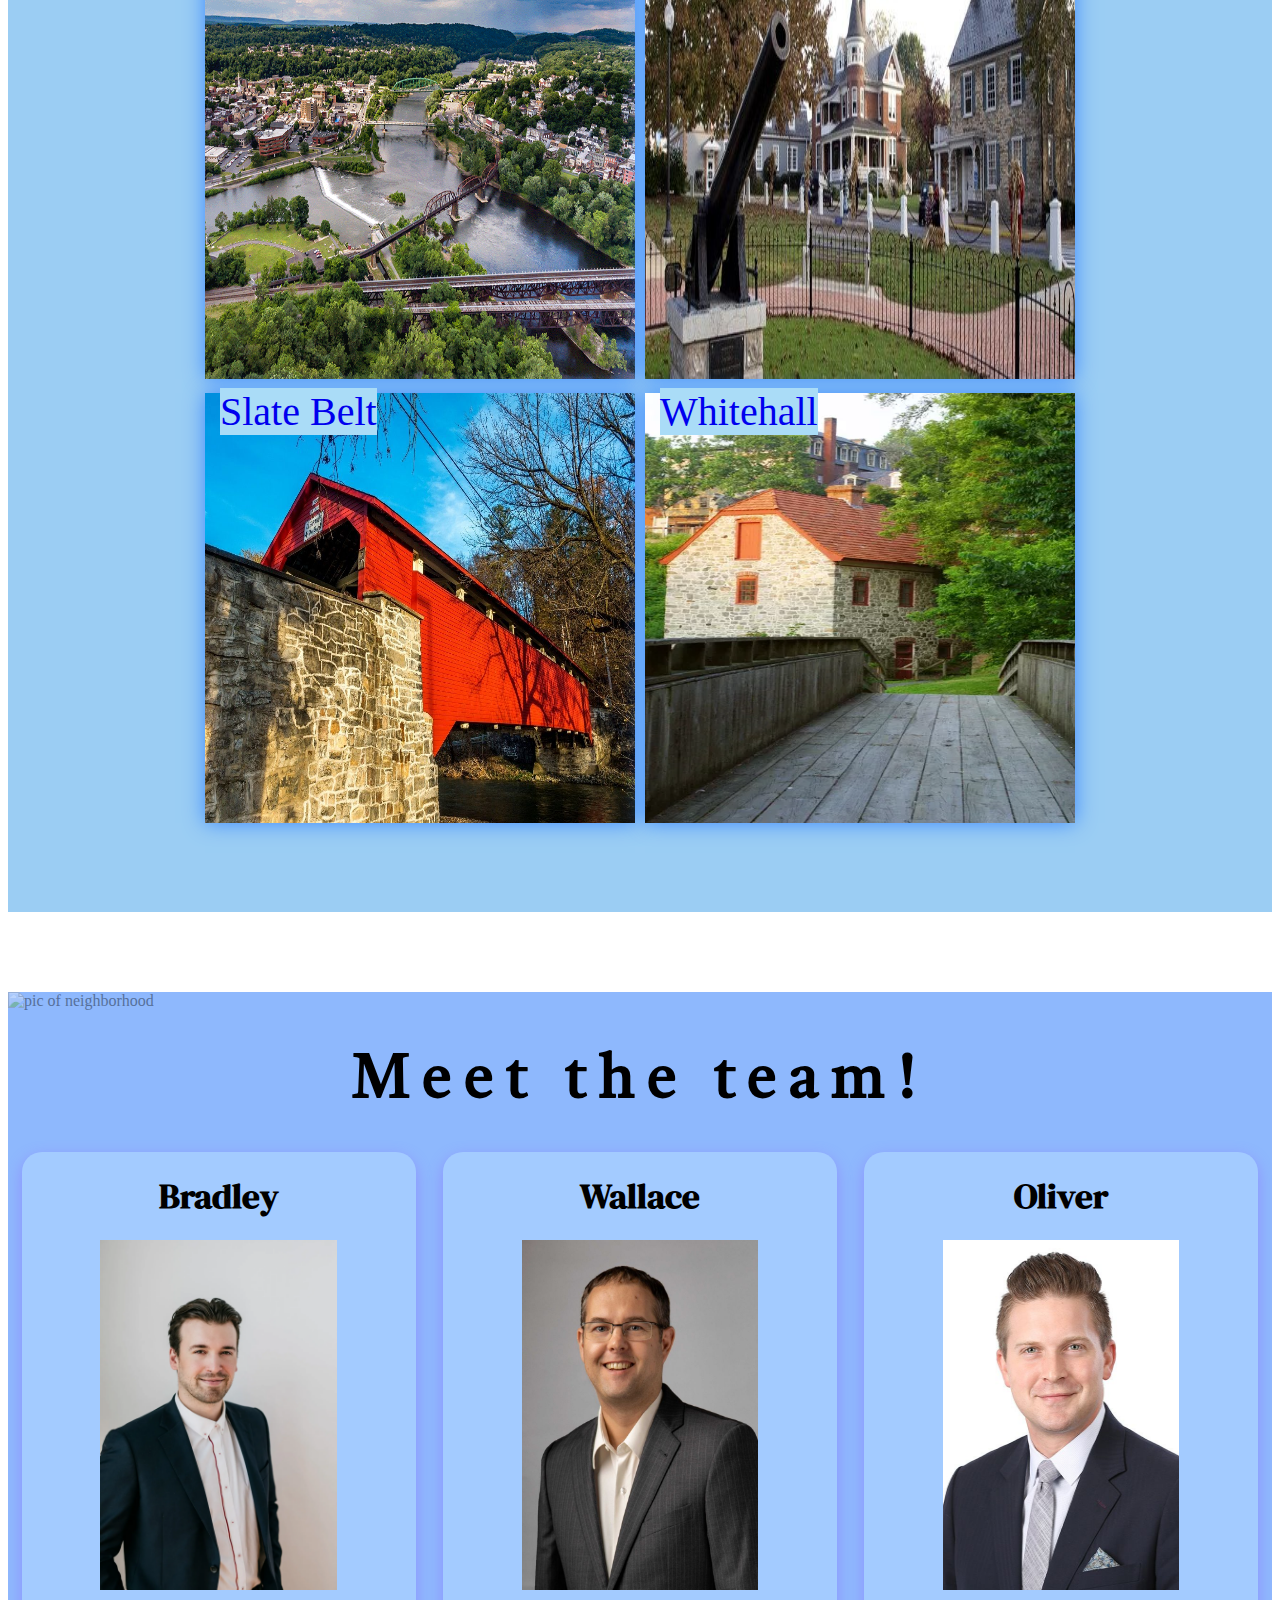
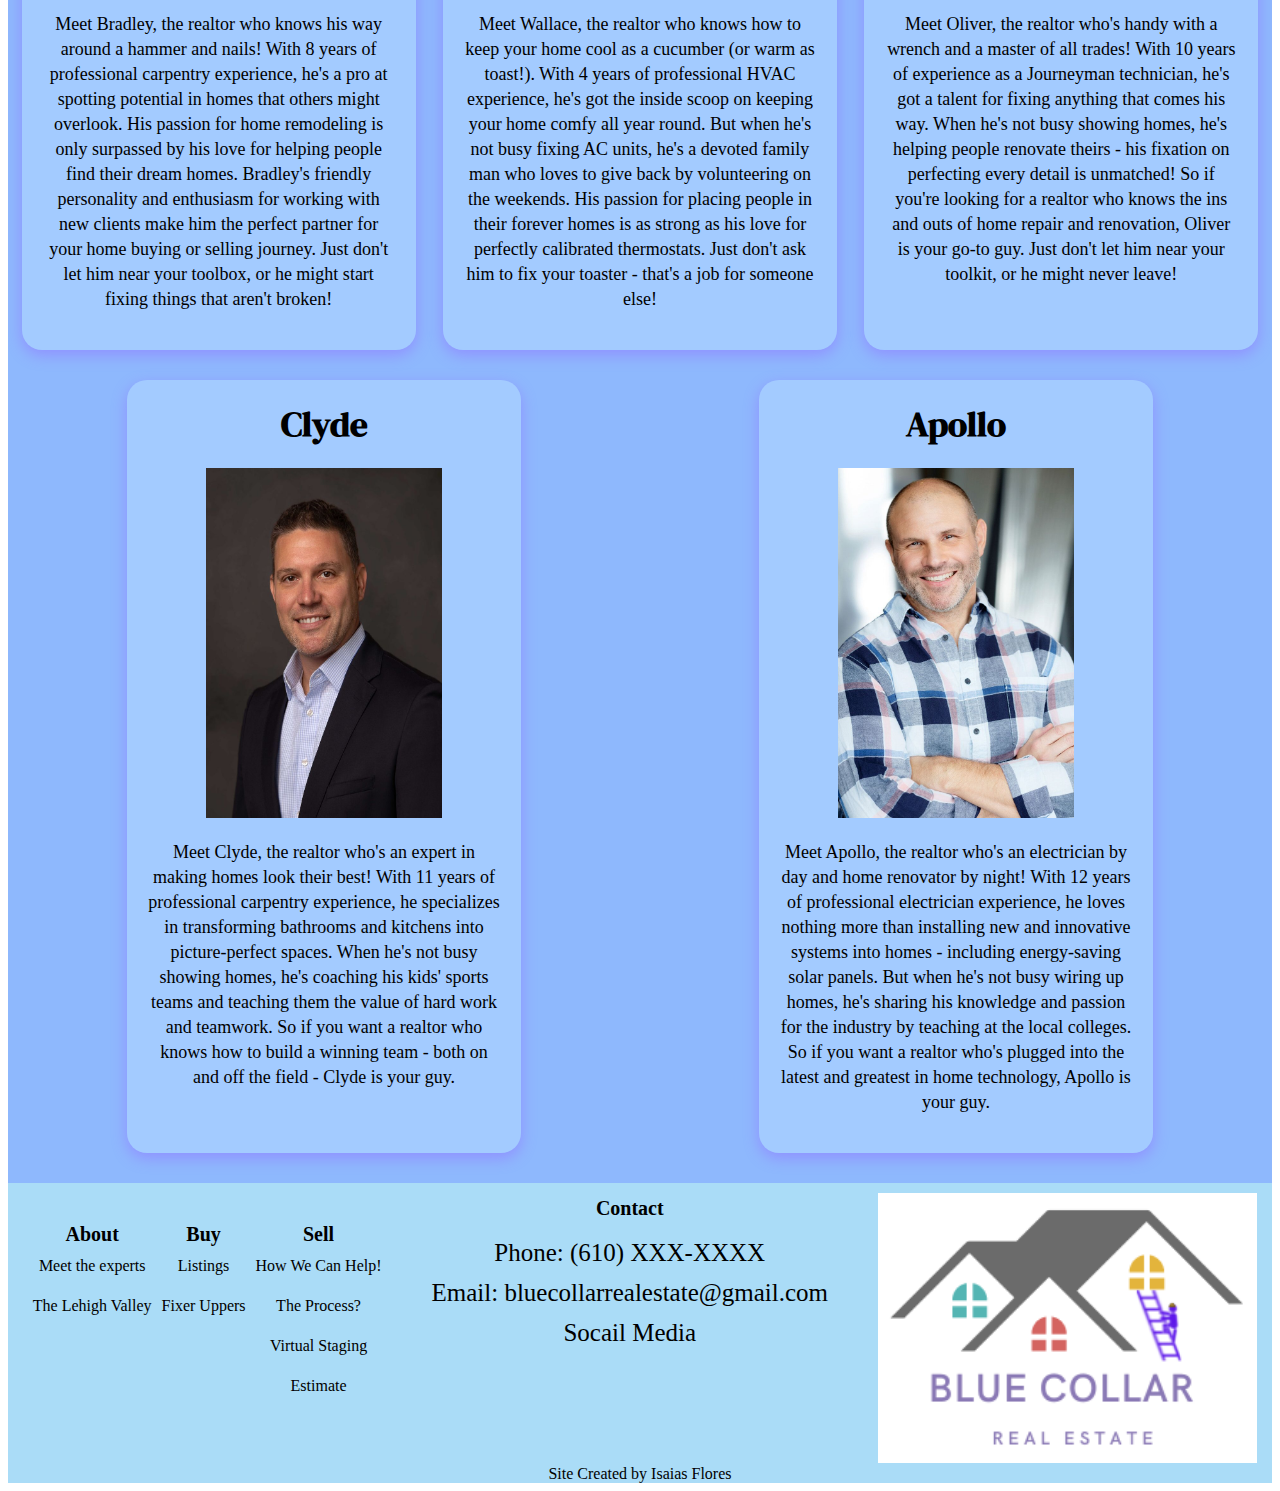
==== commit 22b7db33: "Update index.html" ====
--- a/index.html
+++ b/index.html
@@ -15,7 +15,7 @@
       <a href="#company-name">
         <img class="logo" src="img/Blue collar Realtor logo .png" alt="Blue Collar Real Estate Logo" />
       </a>
-      <a class="title" href="#company-name">Blue Collar Real Estate</a>
+      <a class="title" href="https://isflores811.github.io/Blue-Collar-Real-Estate/">Blue Collar Real Estate</a>
     </div>
 
     <div class="navbar-links">
@@ -37,10 +37,10 @@
     <div class="navbar-links">
       <a class="navbar-selection" href="https://isflores811.github.io/Blue-Collar-Real-Estate/Buy-Page.html#map">Buy</a>
       <div class="dropdown">
-        <a class="drop-option" href="#">Home Listings</a>
-        <a class="drop-option" href="#">Property Listings</a>
-        <a class="drop-option" href="#">Lot Listings</a>
-        <a class="drop-option" href="#">Fixer Uppers</a>
+        <a class="drop-option" href="https://isflores811.github.io/Blue-Collar-Real-Estate/Buy-Page.html#home-listings">Home Listings</a>
+         <a class="drop-option" href="https://isflores811.github.io/Blue-Collar-Real-Estate/Buy-Page.html#lot-listings">Lot Listings</a>
+        <a class="drop-option" href="https://isflores811.github.io/Blue-Collar-Real-Estate/Buy-Page.html#commercial">Property Listings</a>
+        <a class="drop-option" href="https://isflores811.github.io/Blue-Collar-Real-Estate/Buy-Page.html#fixer-upper">Fixer Uppers</a>
       </div>
     </div>
 
@@ -84,7 +84,7 @@
       <div class="main-links">
 
         <div class="buying">
-          <a class="web-link" href="#">
+          <a class="web-link" href="https://isflores811.github.io/Blue-Collar-Real-Estate/Buy-Page.html#map">
             <img class="links-img" src="img/Family Moving in .jpg" alt="Family moving in">
             <div class="web-link-hover">
               <div class="link-title">Buying</div>
@@ -98,7 +98,7 @@
         </div>
 
         <div class="selling">
-          <a class="web-link" href="#">
+          <a class="web-link" href="https://isflores811.github.io/Blue-Collar-Real-Estate/Sell-Page.html">
             <img class="links-img" src="img/Realtor Family outside.png" alt="Family outside">
             <div class="web-link-hover">
               <div class="link-title">Selling</div>
@@ -112,7 +112,7 @@
         </div>
 
         <div class="contact">
-          <a class="web-link" href="#">
+          <a class="web-link" href="https://isflores811.github.io/Blue-Collar-Real-Estate/Contact.html">
             <img class="links-img" src="img/Talking to realtor img.jpg" alt="Talking to realtor">
             <div class="web-link-hover">
               <div class="link-title">Contact</div>
@@ -239,23 +239,21 @@
       <footer>
         <div class="footer-info">
           <div class="nav-footer">
-            <a class="footer-catagories" href="#">The Team</a>
-            <a class="footer-options" href="#">Meet the experts</a>
-            <a class="footer-options" href="#">Why choose us?</a>
+            <a class="footer-catagories" href="#navbar">About</a>
+            <a class="footer-options" href="#meet-the-team">Meet the experts</a>
+            <a class="footer-options" href="##cities">The Lehigh Valley</a>
           </div>
           <div class="nav-footer">
-            <a class="footer-catagories" href="#">Buy</a>
-            <a class="footer-options" href="#">Listings</a>
-            <a class="footer-options" href="#">Ready to buy?</a>
-            <a class="footer-options" href="#">Financing</a>
-            <a class="footer-options" href="#">The Lehigh Valley</a>
+            <a class="footer-catagories" href="https://isflores811.github.io/Blue-Collar-Real-Estate/Buy-Page.html#map">Buy</a>
+            <a class="footer-options" href="https://isflores811.github.io/Blue-Collar-Real-Estate/Buy-Page.html#home-listings">Listings</a>
+            <a class="footer-options" href="https://isflores811.github.io/Blue-Collar-Real-Estate/Buy-Page.html#fixer-upper">Fixer Uppers</a>
           </div>
           <div class="nav-footer">
-            <a class="footer-catagories" href="#">Sell</a>
-            <a class="footer-options" href="#">House value</a>
-            <a class="footer-options" href="#">Ready to sell?</a>
-            <a class="footer-options" href="#">Virtual Staging</a>
-            <a class="footer-options" href="#">Housing market</a>
+            <a class="footer-catagories" href="https://isflores811.github.io/Blue-Collar-Real-Estate/Sell-Page.html">Sell</a>
+            <a class="footer-options" href="https://isflores811.github.io/Blue-Collar-Real-Estate/Sell-Page.html#ready-to-sell">How We Can Help!</a>
+            <a class="footer-options" href="https://isflores811.github.io/Blue-Collar-Real-Estate/Sell-Page.html#process">The Process?</a>
+            <a class="footer-options" href="https://isflores811.github.io/Blue-Collar-Real-Estate/Sell-Page.html#about-house">Virtual Staging</a>
+            <a class="footer-options" href="https://isflores811.github.io/Blue-Collar-Real-Estate/Sell-Page.html#about-house">Estimate</a>
           </div>
         </div>
 
